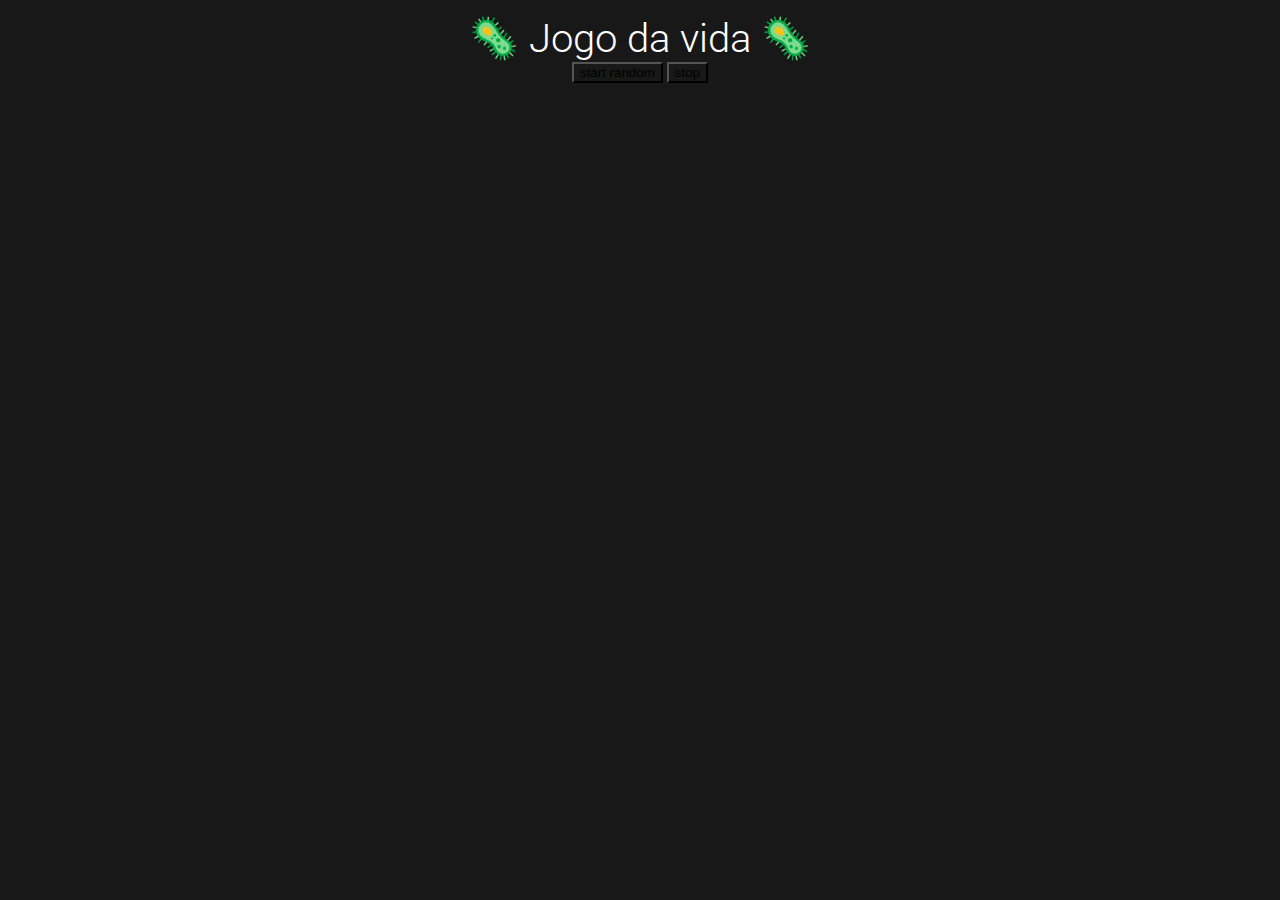
==== index.html @ e50833c2 "html e css" ====
<!DOCTYPE html>

<head>
    <meta charset="UTF-8">
    <meta name = "description" content = "Jogo da vida por Conway">
    <meta name = "author" content="Bruna Polonio">
    <link href="https://fonts.googleapis.com/css2?family=Roboto:wght@300;500&display=swap" rel="stylesheet">
    <link rel="stylesheet" href="styles.css">
</head>

<body>
    <h1>🦠 Jogo da vida 🦠</h1>
    <div class="buttons-div">
        <button id="start-random">start random</button>
        <button id="stop">stop</button>
    </div>

    <canvas id="gamefield" width="1400" height="500"></canvas>

</body>
---- styles.css ----
*{
    text-align: center;
    background-color: #181818;
}

h1{
    font-size: 40px;
    color: White;
    margin: 0px;
    margin-top: 15px;
    font-family: 'Roboto', sans-serif;
    font-weight: 300;
}
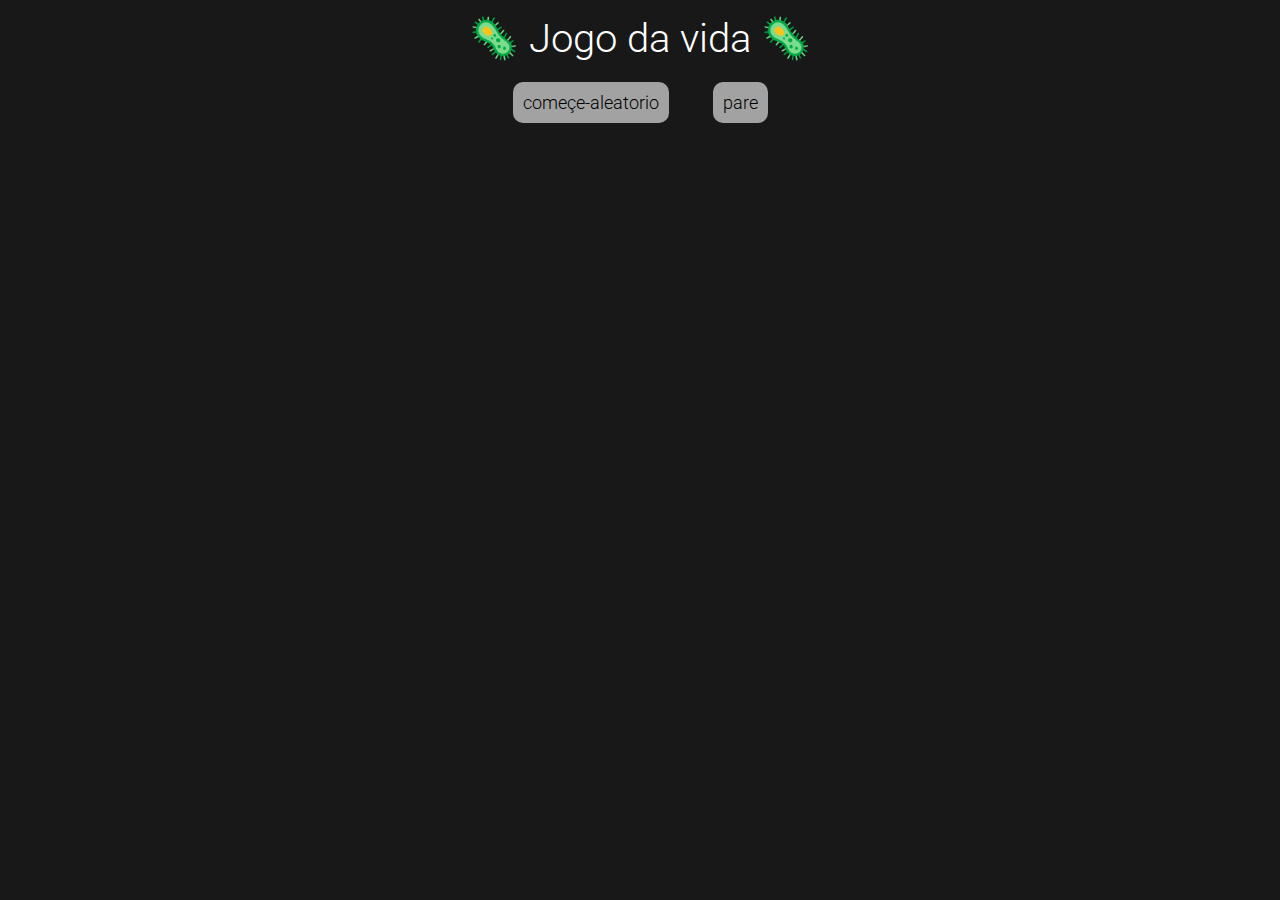
==== commit 1fc3e4e5: "codigose para inicializar o jogo que esqueci" ====
--- a/index.html
+++ b/index.html
@@ -1,5 +1,5 @@
 <!DOCTYPE html>
-
+<html>
 <head>
     <meta charset="UTF-8">
     <meta name = "description" content = "Jogo da vida por Conway">
@@ -10,11 +10,16 @@
 
 <body>
     <h1>🦠 Jogo da vida 🦠</h1>
-    <div class="buttons-div">
-        <button id="start-random">start random</button>
-        <button id="stop">stop</button>
+    <div class="botoes-div">
+        <button id="comece-aleatorio">começe-aleatorio</button>
+        <button id="pare">pare</button>
     </div>
 
-    <canvas id="gamefield" width="1400" height="500"></canvas>
+    <canvas id="campoDoJogo" width="1400" height="500"></canvas>
 
-</body>+</body>
+
+<script src="JogoDaVida.js"></script>
+<script src="index.js"></script>
+
+</html>--- a/styles.css
+++ b/styles.css
@@ -10,4 +10,19 @@
     margin-top: 15px;
     font-family: 'Roboto', sans-serif;
     font-weight: 300;
+}
+
+
+/*seleciona todos os elementos com a classe "buttons-div"  
+onde onde o pai é uma <div> */
+.botoes-div>button{
+    background-color: rgba(255, 255, 255, 0.6);
+    font-family: 'Roboto', sans-serif;
+    font-size: 18px;
+    padding: 10px;
+    border: none;
+    border-radius: 10px;
+    margin: 20px;
+    font-weight: 300;
+    outline: none;
 }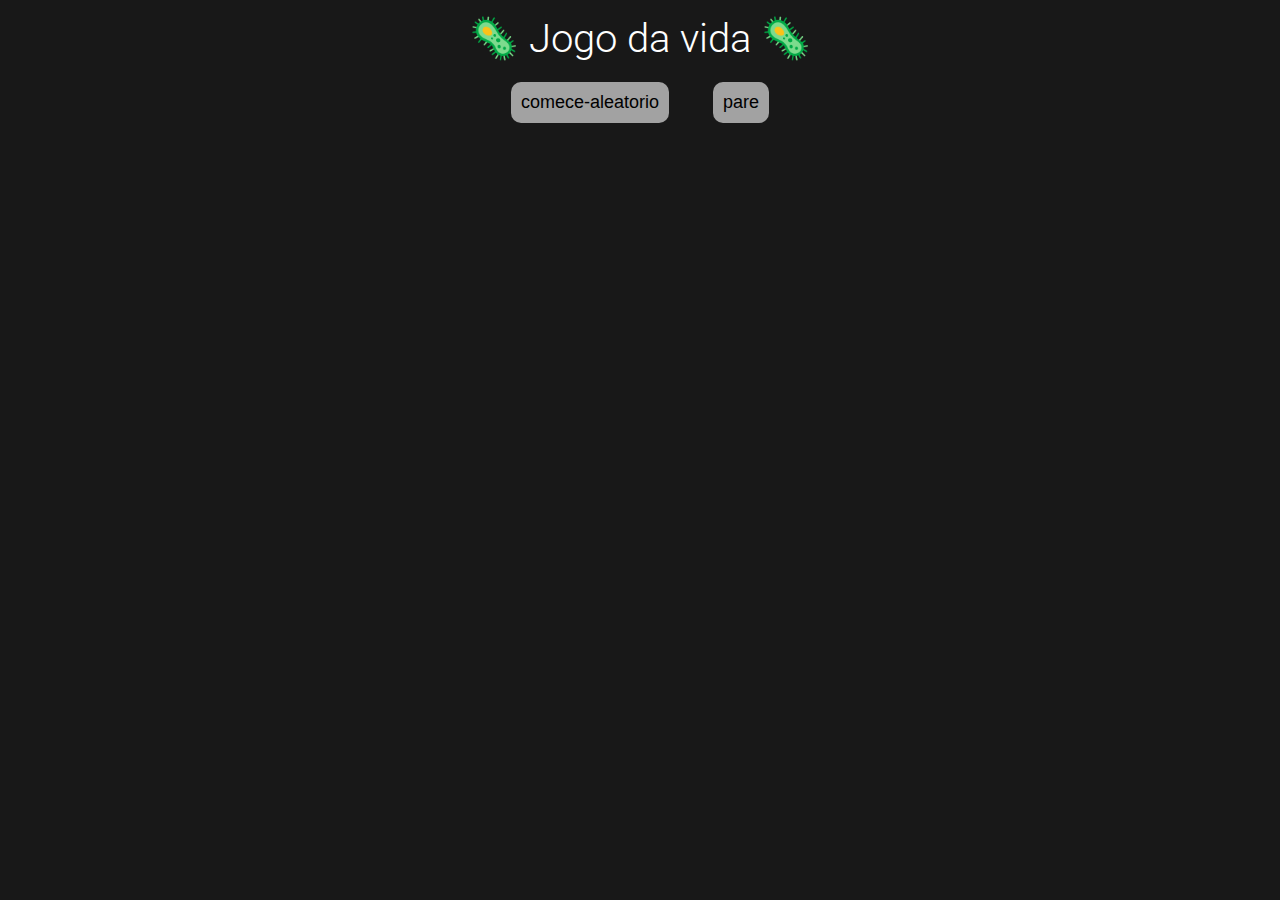
==== commit 1551f5b9: "logica de jogo funcionando" ====
--- a/index.html
+++ b/index.html
@@ -2,8 +2,10 @@
 <html>
 <head>
     <meta charset="UTF-8">
-    <meta name = "description" content = "Jogo da vida por Conway">
+    <meta name = "description" content = "Jogo da vida criado por Conway">
     <meta name = "author" content="Bruna Polonio">
+    <meta name="viewport" content="width=device-width, initial-scale=1.0">
+    <meta http-equiv="X-UA-Compatible" content="ie=edge">
     <link href="https://fonts.googleapis.com/css2?family=Roboto:wght@300;500&display=swap" rel="stylesheet">
     <link rel="stylesheet" href="styles.css">
 </head>
@@ -11,11 +13,11 @@
 <body>
     <h1>🦠 Jogo da vida 🦠</h1>
     <div class="botoes-div">
-        <button id="comece-aleatorio">começe-aleatorio</button>
+        <button id="comece-aleatorio">comece-aleatorio</button>
         <button id="pare">pare</button>
     </div>
 
-    <canvas id="campoDoJogo" width="1400" height="500"></canvas>
+    <canvas id="campoDoJogo" width="900" height="400"></canvas>
 
 </body>
 
--- a/styles.css
+++ b/styles.css
@@ -5,19 +5,21 @@
 
 h1{
     font-size: 40px;
-    color: White;
+    color: white;
     margin: 0px;
     margin-top: 15px;
     font-family: 'Roboto', sans-serif;
     font-weight: 300;
 }
 
+/*#campoDoJogo {
+   background:gray;
+} /*
 
-/*seleciona todos os elementos com a classe "buttons-div"  
+/*seleciona todos os elementos com a classe "botoes-div"  
 onde onde o pai é uma <div> */
 .botoes-div>button{
     background-color: rgba(255, 255, 255, 0.6);
-    font-family: 'Roboto', sans-serif;
     font-size: 18px;
     padding: 10px;
     border: none;
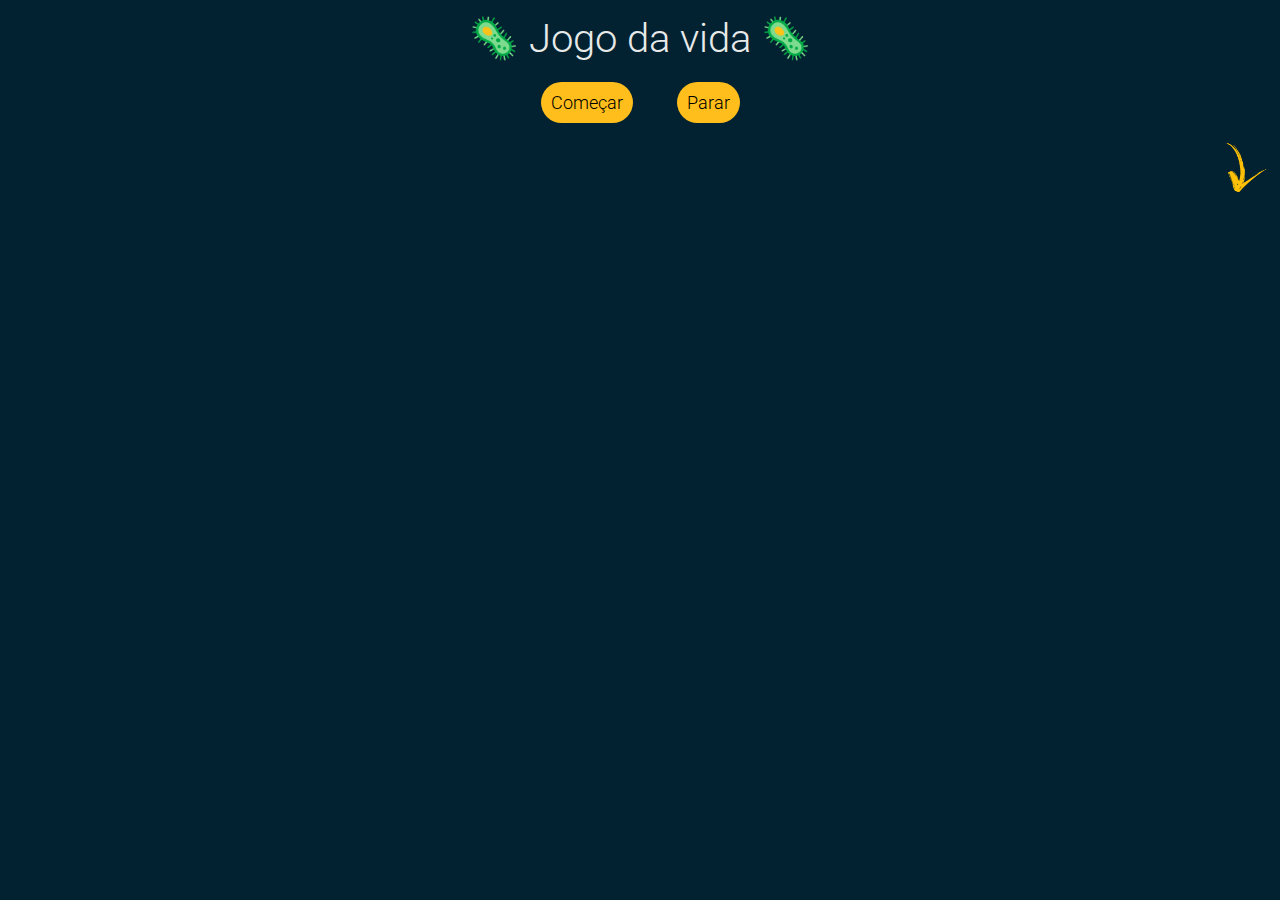
==== commit 1275de8a: "mudança no layout do jogo pra um mais bonito" ====
--- a/index.html
+++ b/index.html
@@ -13,11 +13,13 @@
 <body>
     <h1>🦠 Jogo da vida 🦠</h1>
     <div class="botoes-div">
-        <button id="comece-aleatorio">comece-aleatorio</button>
-        <button id="pare">pare</button>
+        <button id="comece-aleatorio">Começar</button>
+        <button id="pare">Parar</button>
     </div>
+    
+    <img src="seta-laranja.png"; style="float:right";  width="50" height="50">
 
-    <canvas id="campoDoJogo" width="900" height="400"></canvas>
+    <canvas id="campoDoJogo" width="900" height="500"></canvas>
 
 </body>
 
--- a/styles.css
+++ b/styles.css
@@ -1,11 +1,19 @@
+/*
+#05618a botao azul clarinho
+#022231 fundo azul escuro
+#e8eaea texto branco
+#ffbe1b amarelo
+*/
+
 *{
     text-align: center;
-    background-color: #181818;
+    background-color:#022231;
 }
+
 
 h1{
     font-size: 40px;
-    color: white;
+    color: #e8eaea;
     margin: 0px;
     margin-top: 15px;
     font-family: 'Roboto', sans-serif;
@@ -19,12 +27,14 @@
 /*seleciona todos os elementos com a classe "botoes-div"  
 onde onde o pai é uma <div> */
 .botoes-div>button{
-    background-color: rgba(255, 255, 255, 0.6);
+    background-color: #ffbe1b;
     font-size: 18px;
+    font-family: 'Roboto', sans-serif;
     padding: 10px;
     border: none;
-    border-radius: 10px;
+    border-radius: 50px;
     margin: 20px;
     font-weight: 300;
     outline: none;
+
 }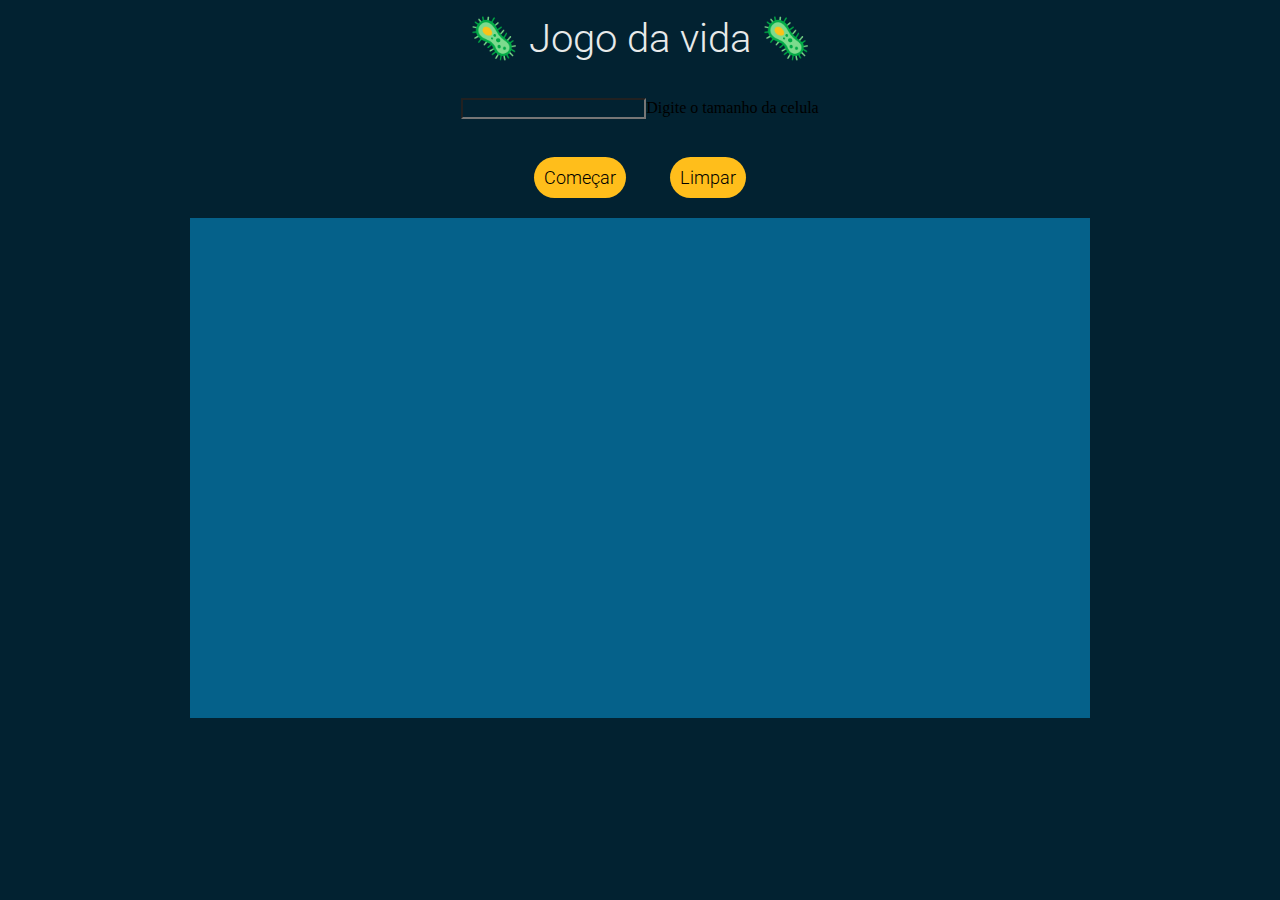
==== commit 2ec7081c: "input com tamanho celula" ====
--- a/index.html
+++ b/index.html
@@ -12,16 +12,18 @@
 
 <body>
     <h1>🦠 Jogo da vida 🦠</h1>
+    <br></br>
+    <input type="number" id="tamanho-celula" placeholder="">Digite o tamanho da celula</td>
+
+    <br></br>
     <div class="botoes-div">
         <button id="comece-aleatorio">Começar</button>
-        <button id="pare">Parar</button>
+        <button id="pare">Limpar</button>
     </div>
-    
-    <img src="seta-laranja.png"; style="float:right";  width="50" height="50">
 
     <canvas id="campoDoJogo" width="900" height="500"></canvas>
+</body>
 
-</body>
 
 <script src="JogoDaVida.js"></script>
 <script src="index.js"></script>
--- a/styles.css
+++ b/styles.css
@@ -20,9 +20,9 @@
     font-weight: 300;
 }
 
-/*#campoDoJogo {
-   background:gray;
-} /*
+#campoDoJogo {
+   background:#05618a
+}
 
 /*seleciona todos os elementos com a classe "botoes-div"  
 onde onde o pai é uma <div> */
